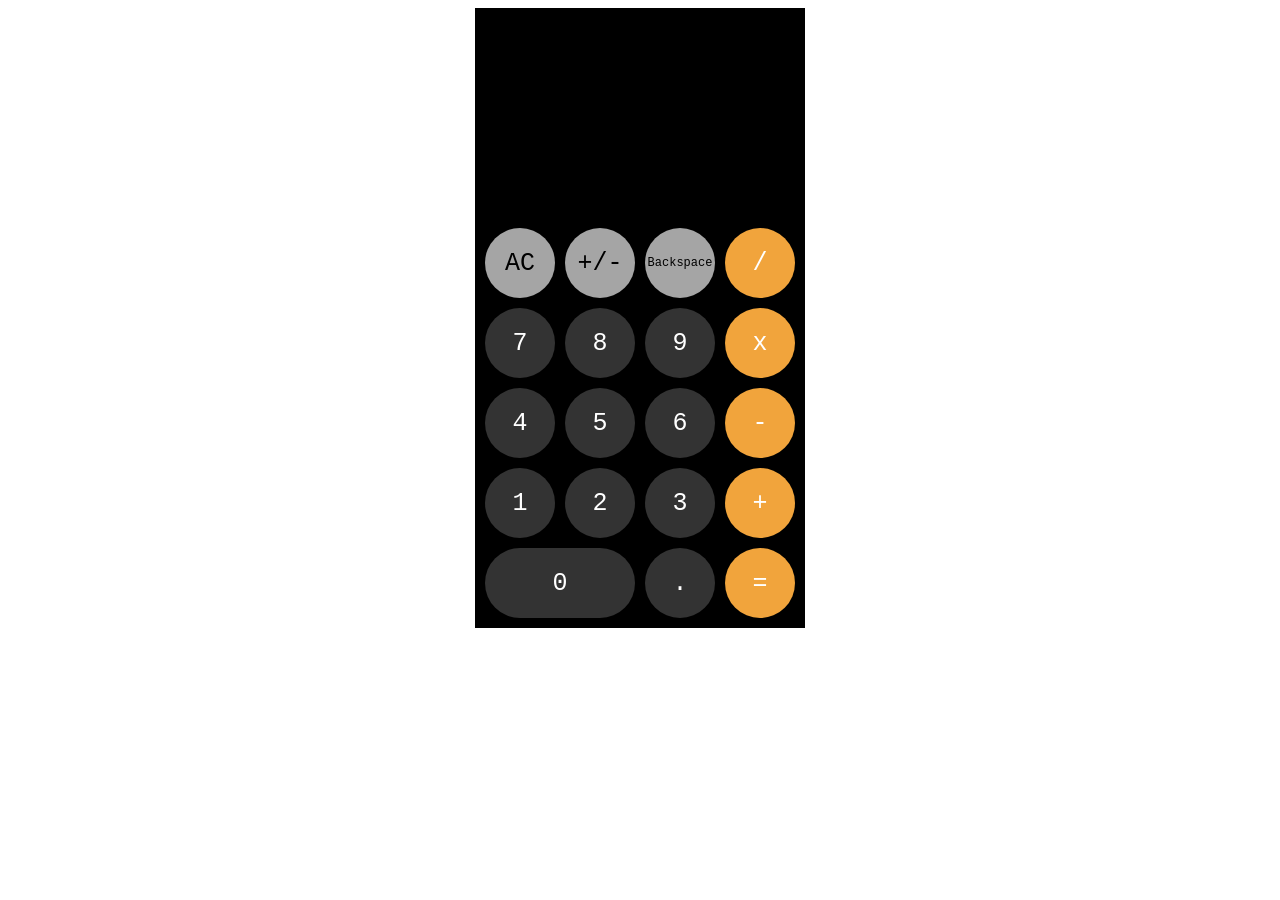
==== index.html @ 828ac5c4 "Initial commit" ====
<!DOCTYPE html>
<html>
    <head>
        <meta charset="UTF-8">
        <meta name="viewport" content="width=device-width, initial-scale=1">
        <title>Calculator</title>
        <link rel="stylesheet" href="style.css">
        <link rel="preconnect" href="https://fonts.gstatic.com"> 
        <link href="https://fonts.googleapis.com/css2?family=Syne:wght@400;500;600;700;800&display=swap" rel="stylesheet">
    </head>

    <body>
        <div id="calculator">
            <div id="screen">
                <p></p>
            </div>
            <div id="buttons">
                <div id="clear" class="others">AC</div>
                <div id="plusMinus" class="others">+/-</div>
                <div id="delete" class="others">Backspace</div>
                <div id="division" class="operators">/</div>
                <div id="seven" class="numbers" data-number='7'>7</div>
                <div id="eight" class="numbers" data-number='8'>8</div>
                <div id="nine" class="numbers" data-number='9'>9</div>
                <div id="multiply" class="operators">x</div>
                <div id="four" class="numbers" data-number='4'>4</div>
                <div id="five" class="numbers" data-number='5'>5</div>
                <div id="six" class="numbers" data-number='6'>6</div>
                <div id="subtract" class="operators">-</div>
                <div id="one" class="numbers" data-number='1'>1</div>
                <div id="two" class="numbers" data-number='2'>2</div>
                <div id="three" class="numbers" data-number='3'>3</div>
                <div id="add" class="operators">+</div>
                <div id="zero" class="numbers" data-number='0'>0</div>
                <div id="decimal" class="decimal">.</div>
                <div id="equals" class="equals">=</div>

            </div>
        </div>

        
        <script src="script.js"></script>
    </body>
</html>
---- style.css ----
*{
}
body{
    font-family:'Courier New', Courier, monospace;
    overflow: hidden;
}
#calculator{
    margin: auto auto;
    background-color: black;
    height: 600px;
    width: 310px; 
    display: flex;
    flex-direction: column;
    padding: 10px;
}

#screen{
    flex-grow: 2;
    display: flex;
    align-items: flex-end;
    color:white;
    font-size: 50px;
    margin-bottom: 20px;

}

#screen > p{
    margin: 0;
    padding: 0;
    width: 100%;
    text-align: right;
}

#buttons{
    display: grid;
    grid-template-columns: repeat(4, 70px);
    grid-template-rows: repeat(5, 70px);
    grid-gap: 10px 10px;
}

#buttons > div{
    text-align: center;
    border-radius: 50% ;
    padding: auto auto;
    display: flex;
    justify-content: center;
    align-items: center;
    font-size: 25px;
    transition: all 0.08s ease;
}

#buttons >*:hover{
    cursor:pointer;
}

#buttons > #zero{
    grid-area: 5/1/6/3;
    border-bottom-left-radius: 50px;
    border-bottom-right-radius: 50px;
    border-top-right-radius: 50px;
    border-top-left-radius: 50px;
}

.others{
    background-color: #a5a5a5;
    color:black;
}

.operators, .equals{
    background-color: #f1a43c;
    color: white;
}

.numbers, .decimal{
    background-color: #333333;
    color: white;
}

#buttons > #delete{
    font-size: 12px;
}

.selectedNumbers{
    background-color: #6f6f6f;
    transform: scale(0.98);
}

.selectedOthers{
    background-color: #d9d9d9;
    transform: scale(0.98);
}

.selectedOperators{
    background-color: #ffffff;
    color: #f1a43c;
    transform: scale(0.98);
}
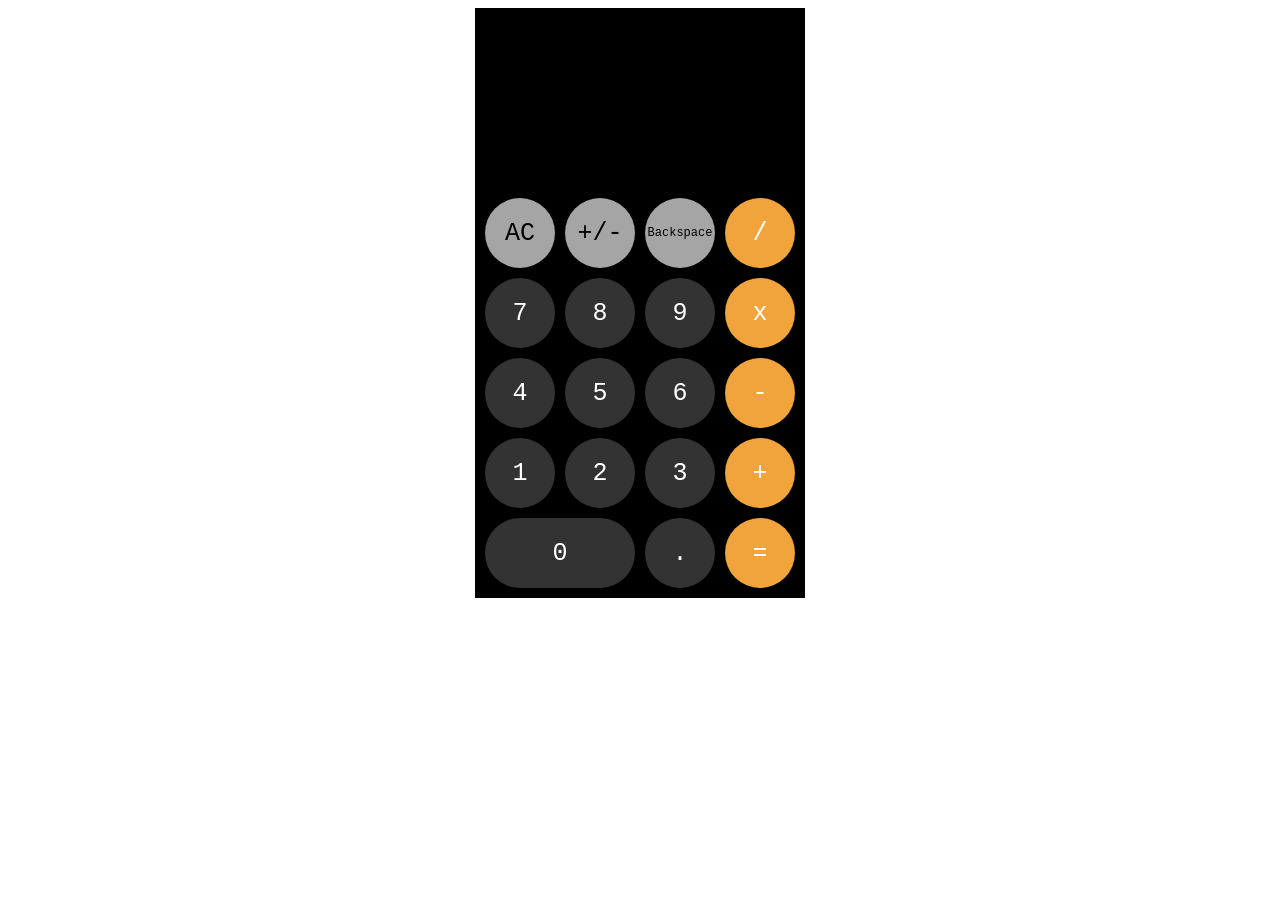
==== commit d19cb455: "Added a new p element on the screen which displays the numbers and operator that were evaluated; Als" ====
--- a/index.html
+++ b/index.html
@@ -12,7 +12,8 @@
     <body>
         <div id="calculator">
             <div id="screen">
-                <p></p>
+                <p id="equation"></p>
+                <p id="operation"></p>
             </div>
             <div id="buttons">
                 <div id="clear" class="others">AC</div>
--- a/style.css
+++ b/style.css
@@ -7,7 +7,7 @@
 #calculator{
     margin: auto auto;
     background-color: black;
-    height: 600px;
+    min-height: 570px;
     width: 310px; 
     display: flex;
     flex-direction: column;
@@ -16,6 +16,7 @@
 
 #screen{
     flex-grow: 2;
+    flex-wrap: wrap;
     display: flex;
     align-items: flex-end;
     color:white;
@@ -24,11 +25,22 @@
 
 }
 
+
+
 #screen > p{
     margin: 0;
     padding: 0;
     width: 100%;
+    font-size: 50px;
     text-align: right;
+    word-wrap: break-word;
+    word-break: break-all;
+    
+}
+
+#screen > #equation{
+    font-size: 20px;
+    align-self: flex-start;
 }
 
 #buttons{
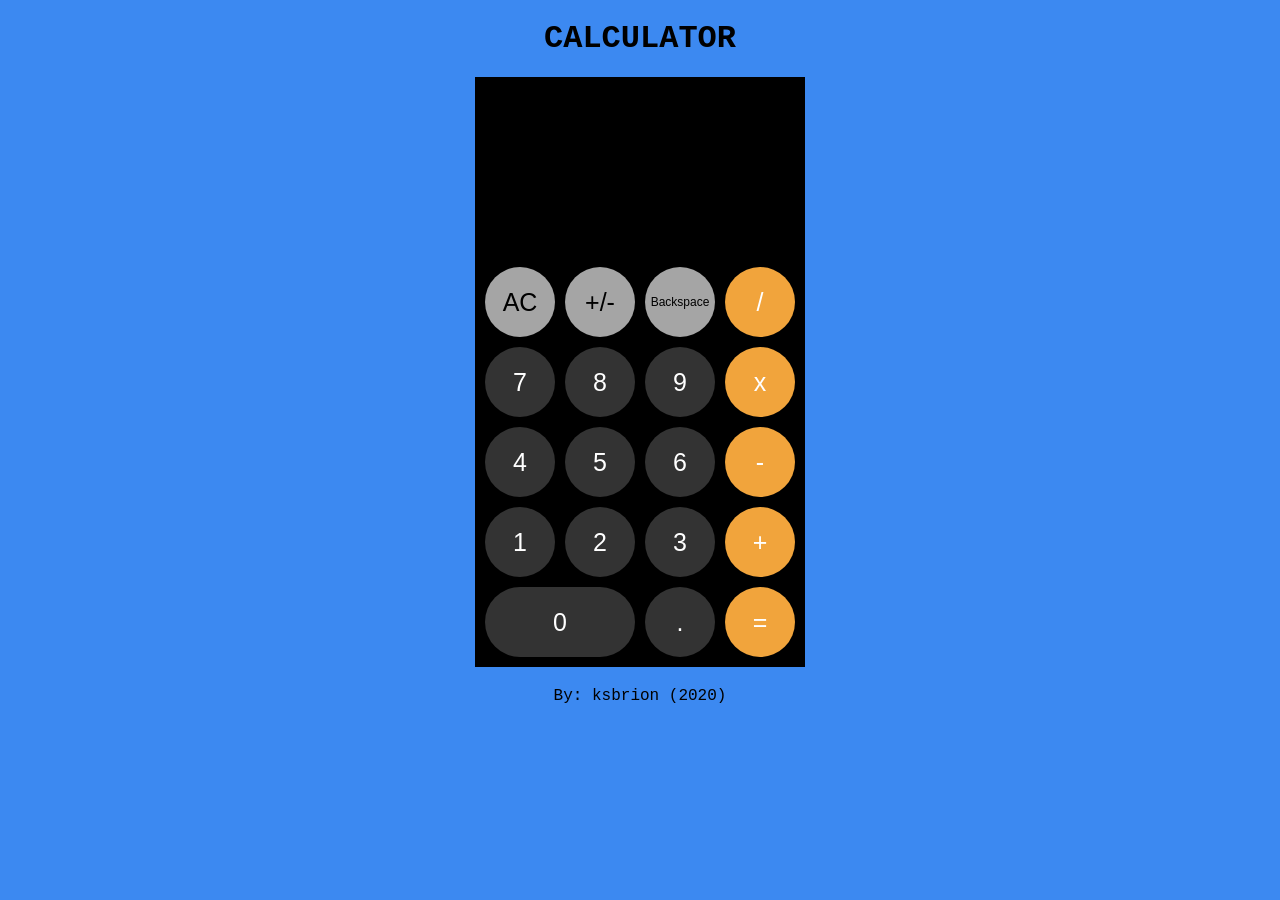
==== commit a6292f91: "Added keyboard support; Added a background color, header, and footer" ====
--- a/index.html
+++ b/index.html
@@ -10,35 +10,36 @@
     </head>
 
     <body>
+        <header><h1>CALCULATOR</h1></header>
         <div id="calculator">
             <div id="screen">
                 <p id="equation"></p>
                 <p id="operation"></p>
             </div>
             <div id="buttons">
-                <div id="clear" class="others">AC</div>
+                <div id="clear" class="others" data-others="clear">AC</div>
                 <div id="plusMinus" class="others">+/-</div>
-                <div id="delete" class="others">Backspace</div>
-                <div id="division" class="operators">/</div>
+                <div id="delete" class="others" data-others="backspace">Backspace</div>
+                <div id="division" class="operators" data-operator="/">/</div>
                 <div id="seven" class="numbers" data-number='7'>7</div>
                 <div id="eight" class="numbers" data-number='8'>8</div>
                 <div id="nine" class="numbers" data-number='9'>9</div>
-                <div id="multiply" class="operators">x</div>
+                <div id="multiply" class="operators" data-operator="*">x</div>
                 <div id="four" class="numbers" data-number='4'>4</div>
                 <div id="five" class="numbers" data-number='5'>5</div>
                 <div id="six" class="numbers" data-number='6'>6</div>
-                <div id="subtract" class="operators">-</div>
+                <div id="subtract" class="operators" data-operator="-">-</div>
                 <div id="one" class="numbers" data-number='1'>1</div>
                 <div id="two" class="numbers" data-number='2'>2</div>
                 <div id="three" class="numbers" data-number='3'>3</div>
-                <div id="add" class="operators">+</div>
+                <div id="add" class="operators" data-operator="+">+</div>
                 <div id="zero" class="numbers" data-number='0'>0</div>
-                <div id="decimal" class="decimal">.</div>
-                <div id="equals" class="equals">=</div>
+                <div id="decimal" class="decimal" data-number='.'>.</div>
+                <div id="equals" class="equals" data-operator='='>=</div>
 
             </div>
         </div>
-
+        <footer>By: ksbrion (2020)</footer>
         
         <script src="script.js"></script>
     </body>
--- a/style.css
+++ b/style.css
@@ -1,8 +1,9 @@
 *{
 }
 body{
-    font-family:'Courier New', Courier, monospace;
+    font-family:'Lucida Sans', 'Lucida Sans Regular', 'Lucida Grande', 'Lucida Sans Unicode', Geneva, Verdana, sans-serif;
     overflow: hidden;
+    background-color: #3c89f1;
 }
 #calculator{
     margin: auto auto;
@@ -106,4 +107,16 @@
     background-color: #ffffff;
     color: #f1a43c;
     transform: scale(0.98);
+}
+
+header > h1{
+    font-family: 'Syne', Courier, monospace;
+    margin: 20px auto;
+    text-align: center;
+}
+
+footer{
+    font-family: 'Syne', Courier, monospace;
+    margin: 20px auto;
+    text-align: center;
 }
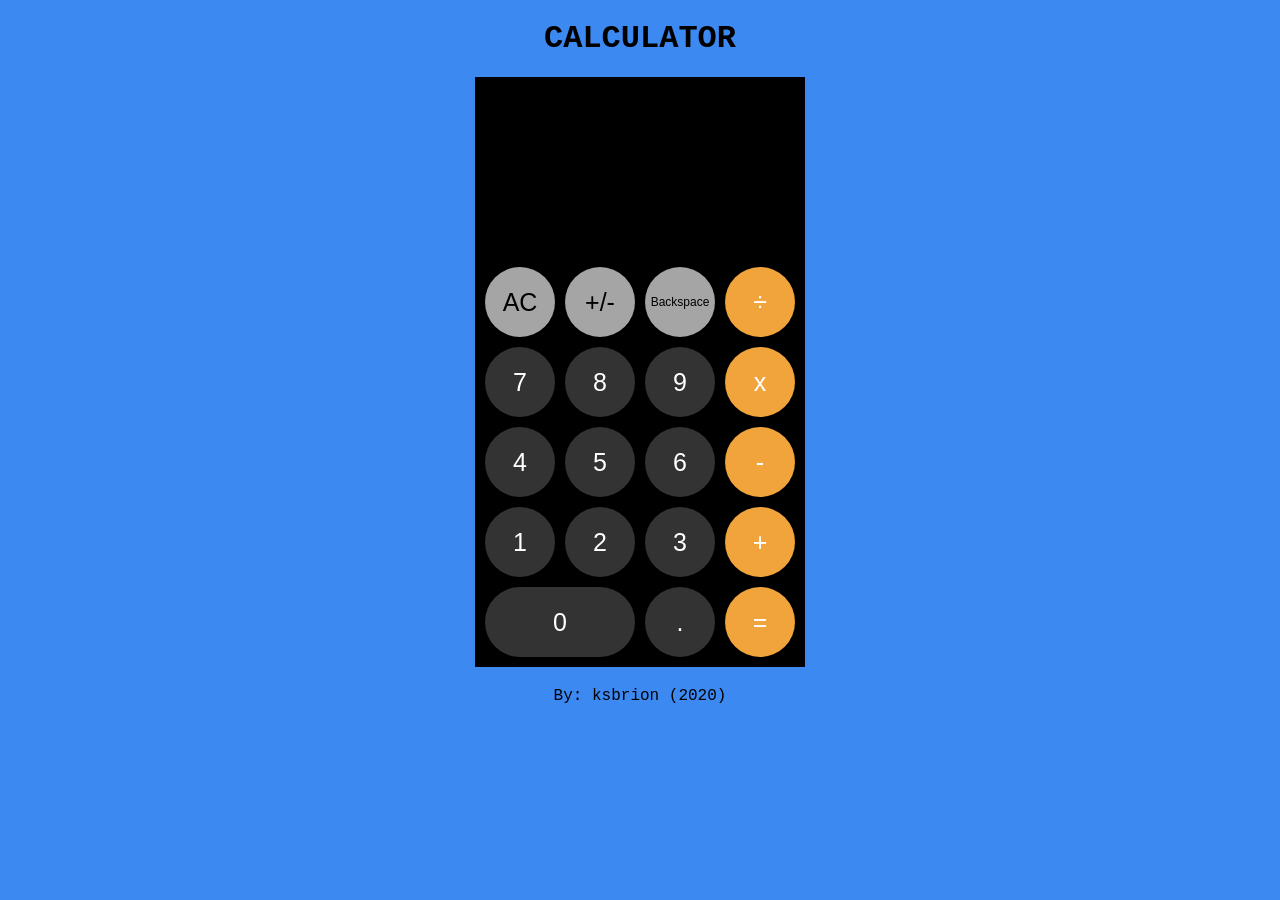
==== commit a2f9d431: "Changed the division symbol" ====
--- a/index.html
+++ b/index.html
@@ -20,7 +20,7 @@
                 <div id="clear" class="others" data-others="clear">AC</div>
                 <div id="plusMinus" class="others">+/-</div>
                 <div id="delete" class="others" data-others="backspace">Backspace</div>
-                <div id="division" class="operators" data-operator="/">/</div>
+                <div id="division" class="operators" data-operator="/">÷</div>
                 <div id="seven" class="numbers" data-number='7'>7</div>
                 <div id="eight" class="numbers" data-number='8'>8</div>
                 <div id="nine" class="numbers" data-number='9'>9</div>
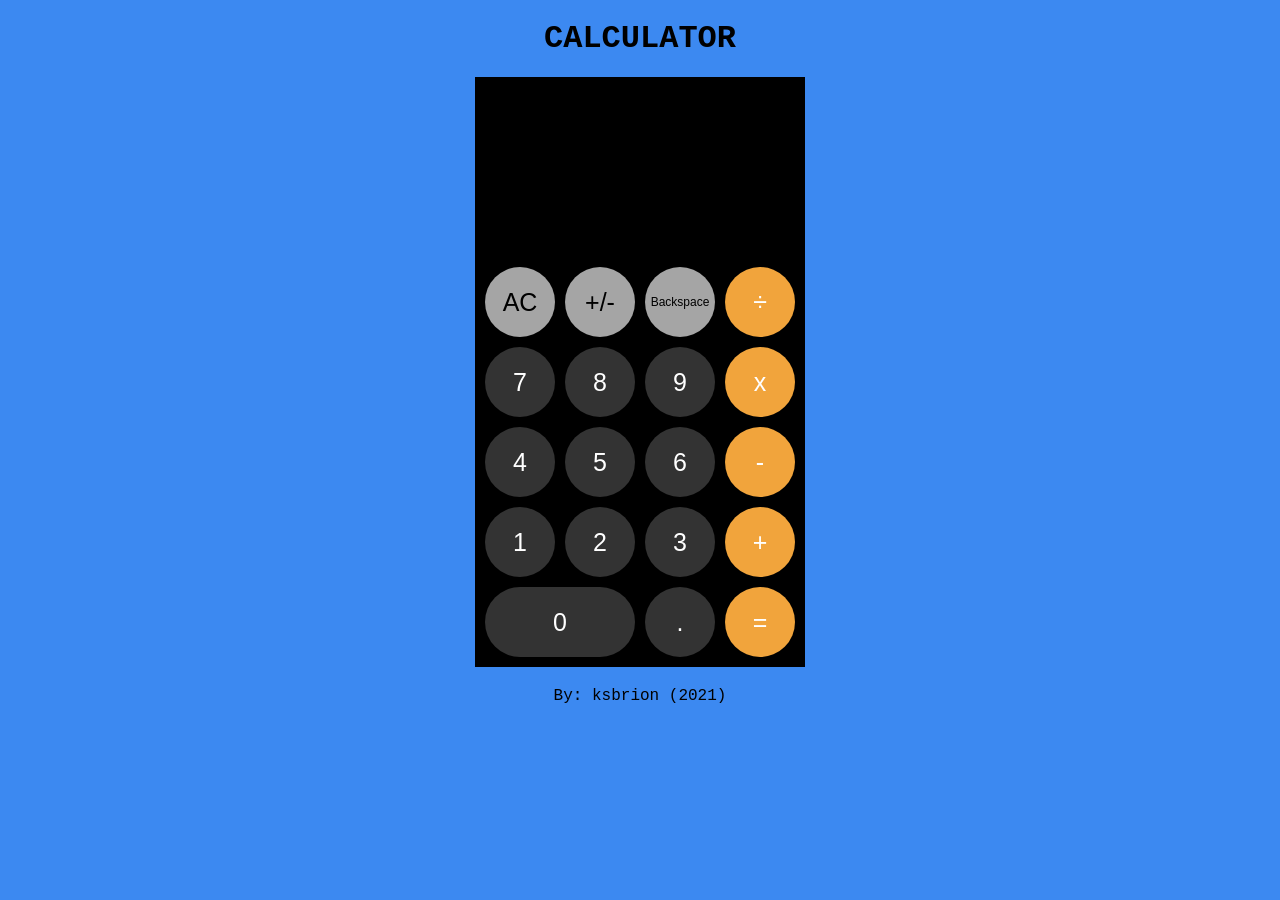
==== commit a0386933: "Changed the year at the footer from 2020 to 2021" ====
--- a/index.html
+++ b/index.html
@@ -39,7 +39,7 @@
 
             </div>
         </div>
-        <footer>By: ksbrion (2020)</footer>
+        <footer>By: ksbrion (2021)</footer>
         
         <script src="script.js"></script>
     </body>
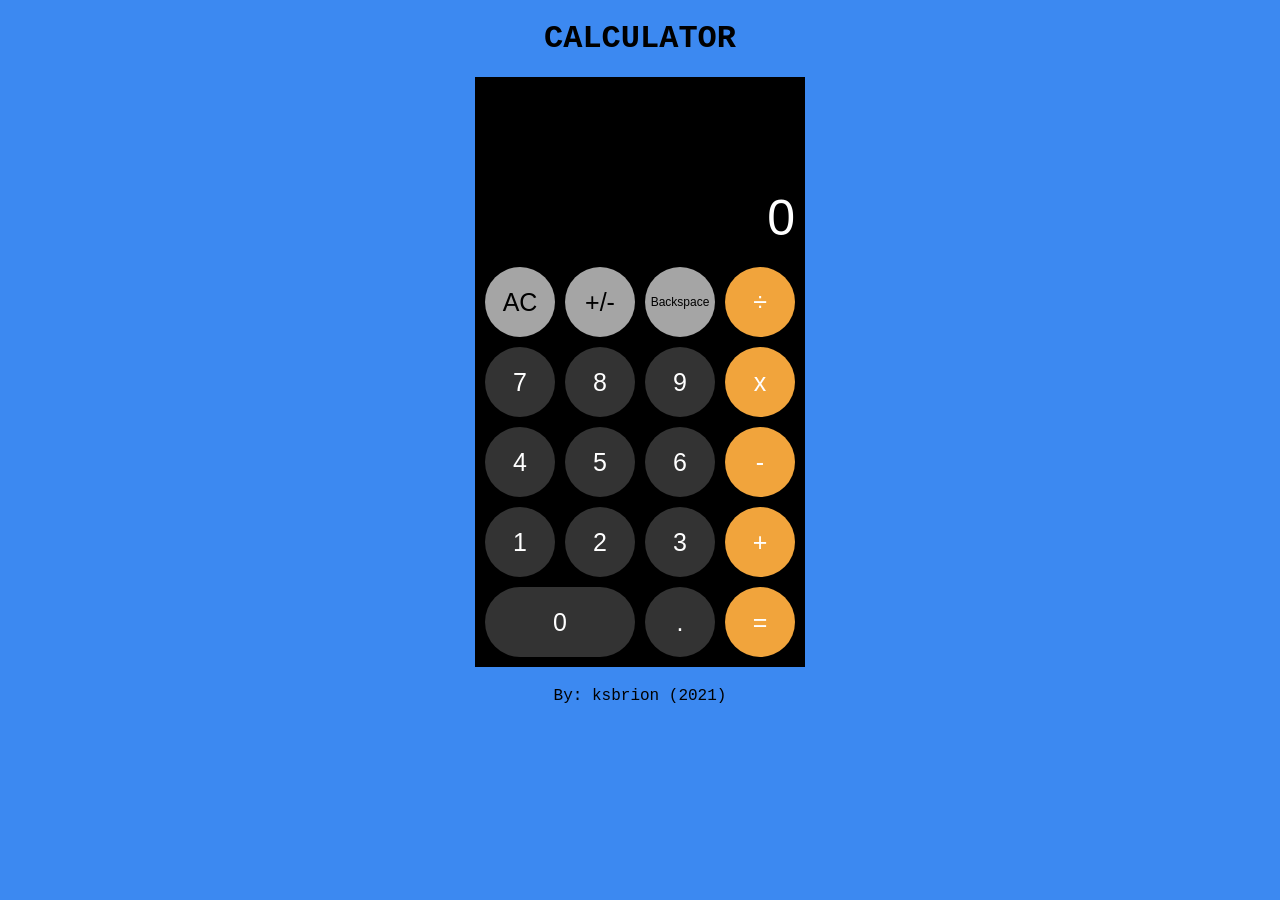
==== commit b5198364: "Update index.html file; Changed the attributes of some of the elements to fit the new javascript" ====
--- a/index.html
+++ b/index.html
@@ -17,25 +17,25 @@
                 <p id="operation"></p>
             </div>
             <div id="buttons">
-                <div id="clear" class="others" data-others="clear">AC</div>
+                <div id="clear" class="others" data-key="Escape">AC</div>
                 <div id="plusMinus" class="others">+/-</div>
-                <div id="delete" class="others" data-others="backspace">Backspace</div>
-                <div id="division" class="operators" data-operator="/">÷</div>
-                <div id="seven" class="numbers" data-number='7'>7</div>
-                <div id="eight" class="numbers" data-number='8'>8</div>
-                <div id="nine" class="numbers" data-number='9'>9</div>
-                <div id="multiply" class="operators" data-operator="*">x</div>
-                <div id="four" class="numbers" data-number='4'>4</div>
-                <div id="five" class="numbers" data-number='5'>5</div>
-                <div id="six" class="numbers" data-number='6'>6</div>
-                <div id="subtract" class="operators" data-operator="-">-</div>
-                <div id="one" class="numbers" data-number='1'>1</div>
-                <div id="two" class="numbers" data-number='2'>2</div>
-                <div id="three" class="numbers" data-number='3'>3</div>
-                <div id="add" class="operators" data-operator="+">+</div>
-                <div id="zero" class="numbers" data-number='0'>0</div>
-                <div id="decimal" class="decimal" data-number='.'>.</div>
-                <div id="equals" class="equals" data-operator='='>=</div>
+                <div id="delete" class="others" data-key="Backspace">Backspace</div>
+                <div id="division" class="operators" data-key="/">÷</div>
+                <div id="seven" class="numbers" data-key='7'>7</div>
+                <div id="eight" class="numbers" data-key='8'>8</div>
+                <div id="nine" class="numbers" data-key='9'>9</div>
+                <div id="multiply" class="operators" data-key="*">x</div>
+                <div id="four" class="numbers" data-key='4'>4</div>
+                <div id="five" class="numbers" data-key='5'>5</div>
+                <div id="six" class="numbers" data-key='6'>6</div>
+                <div id="subtract" class="operators" data-key="-">-</div>
+                <div id="one" class="numbers" data-key='1'>1</div>
+                <div id="two" class="numbers" data-key='2'>2</div>
+                <div id="three" class="numbers" data-key='3'>3</div>
+                <div id="add" class="operators" data-key="+">+</div>
+                <div id="zero" class="numbers" data-key='0'>0</div>
+                <div id="decimal" class="decimal" data-key='.'>.</div>
+                <div id="equals" class="equals" data-key='Enter'>=</div>
 
             </div>
         </div>
--- a/style.css
+++ b/style.css
@@ -59,7 +59,7 @@
     justify-content: center;
     align-items: center;
     font-size: 25px;
-    transition: all 0.08s ease;
+    transition: all 0.1s ease;
 }
 
 #buttons >*:hover{
